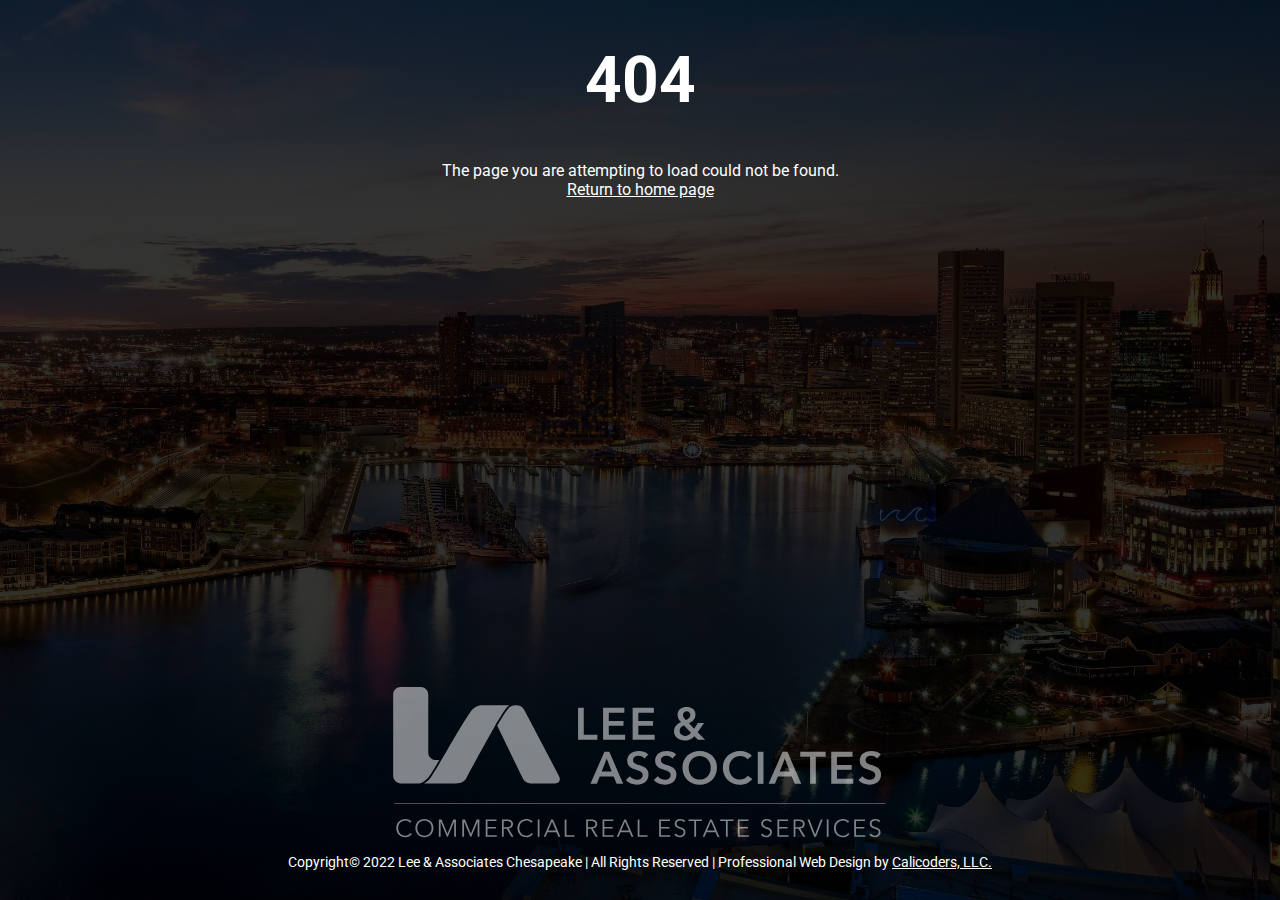
==== 404/index.html @ b2c384ce "Uploaded compiled version of the site." ====
<!DOCTYPE html><html><head><meta charset="UTF-8"><meta name="viewport" content="width=device-width, initial-scale=1.0"><meta http-equiv="X-UA-Compatible" content="ie=edge"><meta name="viewport" content="width=device-width, initial-scale=1, maximum-scale=1"><meta name="msapplication-TileColor" content="#000000"><meta name="theme-color" content="#000000"><title>404 | Lee & Associates</title><meta name="description" content="Unable to locate the page or resource you are looking for."><link rel="canonical" href="http://localhost:4000/404/"><link rel="stylesheet" href="/assets/css/style.css"></head><body><main>
      <div class="content-wrapper">
        <div class="content">
          <h1 class="title">404</h1>
          The page you are attempting to load could not be found. <a href="/">Return to home page</a></div>
      </div>
    </main>
    <footer>
      <div class="logo-wrapper"> <img src="/assets/images/logo_white.svg" alt="Lee and Associates"></div>
      <p>Copyright&copy; <span class="nowrap">2022 Lee &amp; Associates Chesapeake</span> | All Rights Reserved | Professional Web Design by <a href="https://calicoders.com/project/web-development/">Calicoders, LLC.</a></p>
    </footer>
  </body></html>
---- assets/css/style.css ----
@import url("https://fonts.googleapis.com/css2?family=Roboto&display=swap");html{background:linear-gradient(0deg, rgba(0,0,0,0.8), rgba(0,0,0,0.8)),url("/assets/images/baltimore-md.webp");background-repeat:no-repeat;background-size:cover;color:white;font-family:"Roboto", sans-serif;font-size:16px;min-height:100vh;margin:0;padding:0;position:relative}html body{display:flex;flex-direction:column;min-height:100vh;justify-content:space-between;margin:0;padding:0;position:relative;width:100%}html body main{margin:0;padding:0;width:100%}html body main div.content-wrapper{height:100%;margin:0 auto;max-width:60em;padding:0;width:100%}html body main div.content-wrapper div.content{display:flex;flex-direction:column;height:100%;margin:0;padding:0;text-align:center;width:100%}html body main div.content-wrapper div.content a{color:white}html body main div.content-wrapper div.content a:hover{color:#3f3f3f}html body main div.content-wrapper div.content div.call-to-action{display:grid;grid-template-columns:repeat(3, 1fr);grid-template-rows:repeat(2, 1fr);grid-column-gap:16px;padding:0 2em 1em}@media only screen and (max-width: 40em){html body main div.content-wrapper div.content div.call-to-action{grid-template-columns:repeat(1, 1fr);grid-row-gap:8px}}html body main div.content-wrapper div.content .ctct-inline-form{margin:0 auto;max-width:60em;text-align:center}html body main div.content-wrapper div.content .ctct-inline-form .ctct-form-embed.form_0 .ctct-form-defaults{background:transparent}html body main div.content-wrapper div.content .ctct-inline-form .ctct-form-embed.form_0 .ctct-form-defaults .ctct-form-header{color:white;font-size:3rem}html body main div.content-wrapper div.content .ctct-inline-form .ctct-form-embed.form_0 .ctct-form-defaults .ctct-form-text,html body main div.content-wrapper div.content .ctct-inline-form .ctct-form-embed.form_0 .ctct-form-custom .ctct-form-label,html body main div.content-wrapper div.content .ctct-inline-form .ctct-form-embed.form_0 .ctct-form-custom .ctct-form-listname,html body main div.content-wrapper div.content .ctct-inline-form .ctct-form-embed.form_0 .ctct-form-custom .ctct-form-lists-legend,html body main div.content-wrapper div.content .ctct-inline-form .ctct-form-embed.form_0 .ctct-form-custom .ctct-form-date-slash,html body main div.content-wrapper div.content .ctct-inline-form .ctct-form-embed.form_0 .ctct-form-defaults .ctct-gdpr-text,html body main div.content-wrapper div.content .ctct-inline-form .ctct-form-embed.form_0 .ctct-form-defaults .ctct-gdpr-text .ctct-form-footer-link,html body main div.content-wrapper div.content .ctct-inline-form .ctct-form-embed.form_0 .ctct-form-defaults .ctct-gdpr-text .ctct-form-footer-privacy-link{color:white}html body main div.content-wrapper h1.title{color:white;font-size:4rem;text-align:center}html body main div.content-wrapper h1.title a{color:white;text-decoration:none}html body main div.content-wrapper h1.title a:hover{color:white;text-decoration:none}@media only screen and (max-width: 40em){html body main div.content-wrapper h1.title{font-size:2rem}}html body footer{display:flex;flex-direction:column;justify-content:flex-end;padding:1em 0;text-align:center;width:100%}html body footer div.logo-wrapper{align-items:center;display:flex;justify-content:center;opacity:0.5;max-width:100%}@media only screen and (max-width: 40em){html body footer div.logo-wrapper{padding:0 1em}}@media only screen and (max-width: 40em){html body footer div.logo-wrapper img{max-width:80%}}html body footer p,html body footer a{color:white;font-size:.875rem}html body footer a:hover{color:#3f3f3f}html .nowrap{white-space:nowrap}a.primary-button{align-items:center;background-color:#98002e;border:0;border-bottom-right-radius:15px;border-top-left-radius:15px;color:white;display:flex;justify-content:center;margin:15px 0;padding:20px 30px;text-align:center;text-decoration:none;text-transform:uppercase;transition:background-color .3s ease}a.primary-button:hover{background:#ececec;border-color:#ececec;color:#3f3f3f}@media only screen and (max-width: 40em){a.primary-button{margin:8px 0;padding:10px 0}}
/*# sourceMappingURL=style.css.map */
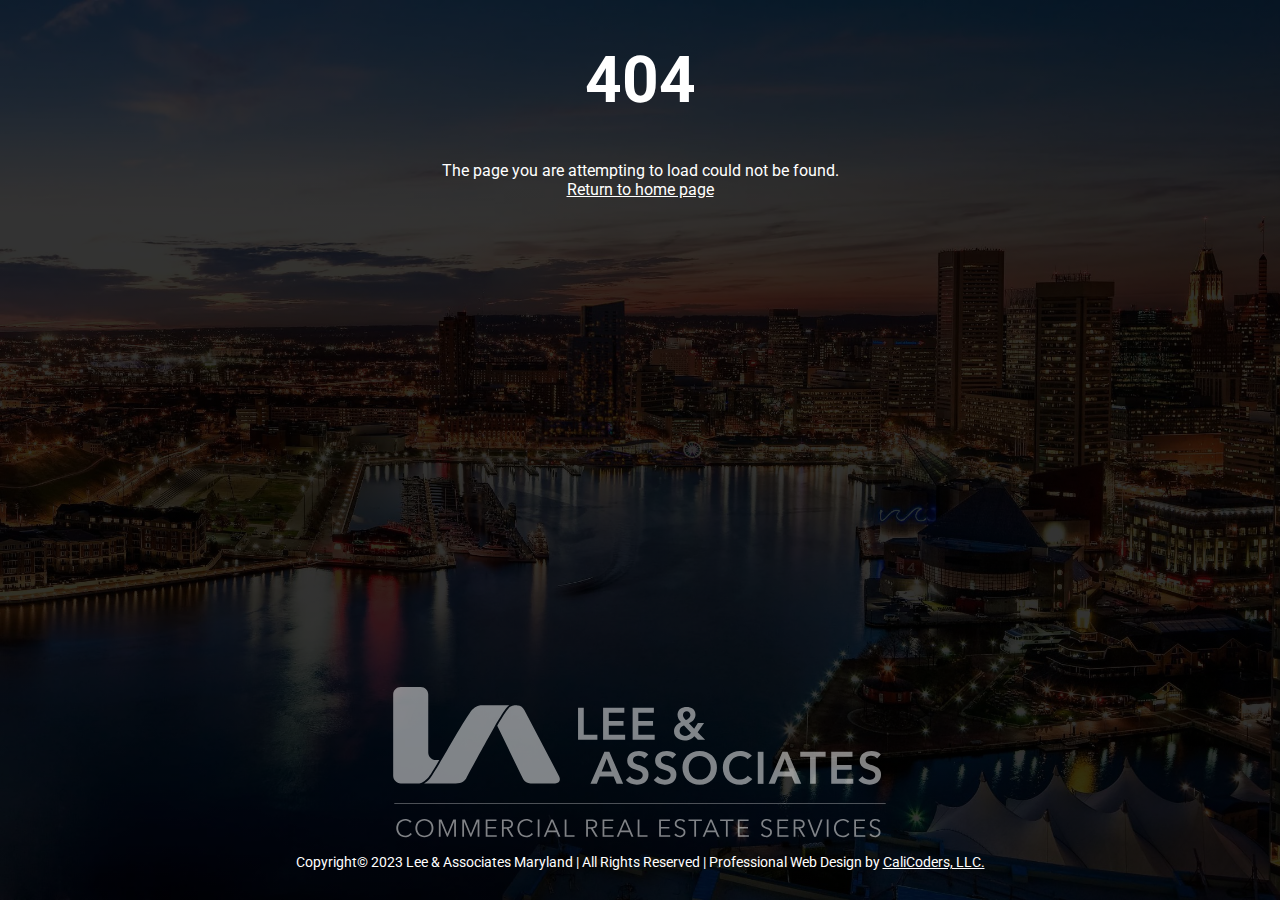
==== commit 9793b021: "Merging changes from development environment." ====
--- a/404/index.html
+++ b/404/index.html
@@ -1,4 +1,4 @@
-<!DOCTYPE html><html><head><meta charset="UTF-8"><meta name="viewport" content="width=device-width, initial-scale=1.0"><meta http-equiv="X-UA-Compatible" content="ie=edge"><meta name="viewport" content="width=device-width, initial-scale=1, maximum-scale=1"><meta name="msapplication-TileColor" content="#000000"><meta name="theme-color" content="#000000"><title>404 | Lee & Associates</title><meta name="description" content="Unable to locate the page or resource you are looking for."><link rel="canonical" href="http://localhost:4000/404/"><link rel="stylesheet" href="/assets/css/style.css"></head><body><main>
+<!DOCTYPE html><html><head><meta charset="UTF-8"><meta name="viewport" content="width=device-width, initial-scale=1.0"><meta http-equiv="X-UA-Compatible" content="ie=edge"><meta name="viewport" content="width=device-width, initial-scale=1, maximum-scale=1"><meta name="msapplication-TileColor" content="#000000"><meta name="theme-color" content="#000000"><title>404 | Lee & Associates</title><meta name="description" content="Unable to locate the page or resource you are looking for."><link rel="canonical" href="/404/"><link rel="stylesheet" href="/assets/css/style.css"></head><body><main>
       <div class="content-wrapper">
         <div class="content">
           <h1 class="title">404</h1>
@@ -7,6 +7,6 @@
     </main>
     <footer>
       <div class="logo-wrapper"> <img src="/assets/images/logo_white.svg" alt="Lee and Associates"></div>
-      <p>Copyright&copy; <span class="nowrap">2022 Lee &amp; Associates Chesapeake</span> | All Rights Reserved | Professional Web Design by <a href="https://calicoders.com/project/web-development/">Calicoders, LLC.</a></p>
+      <p>Copyright&copy; <span class="nowrap">2023 Lee &amp; Associates Maryland</span> | All Rights Reserved | Professional Web Design by <a href="https://calicoders.com/web-development/">CaliCoders, LLC.</a></p>
     </footer>
   </body></html>